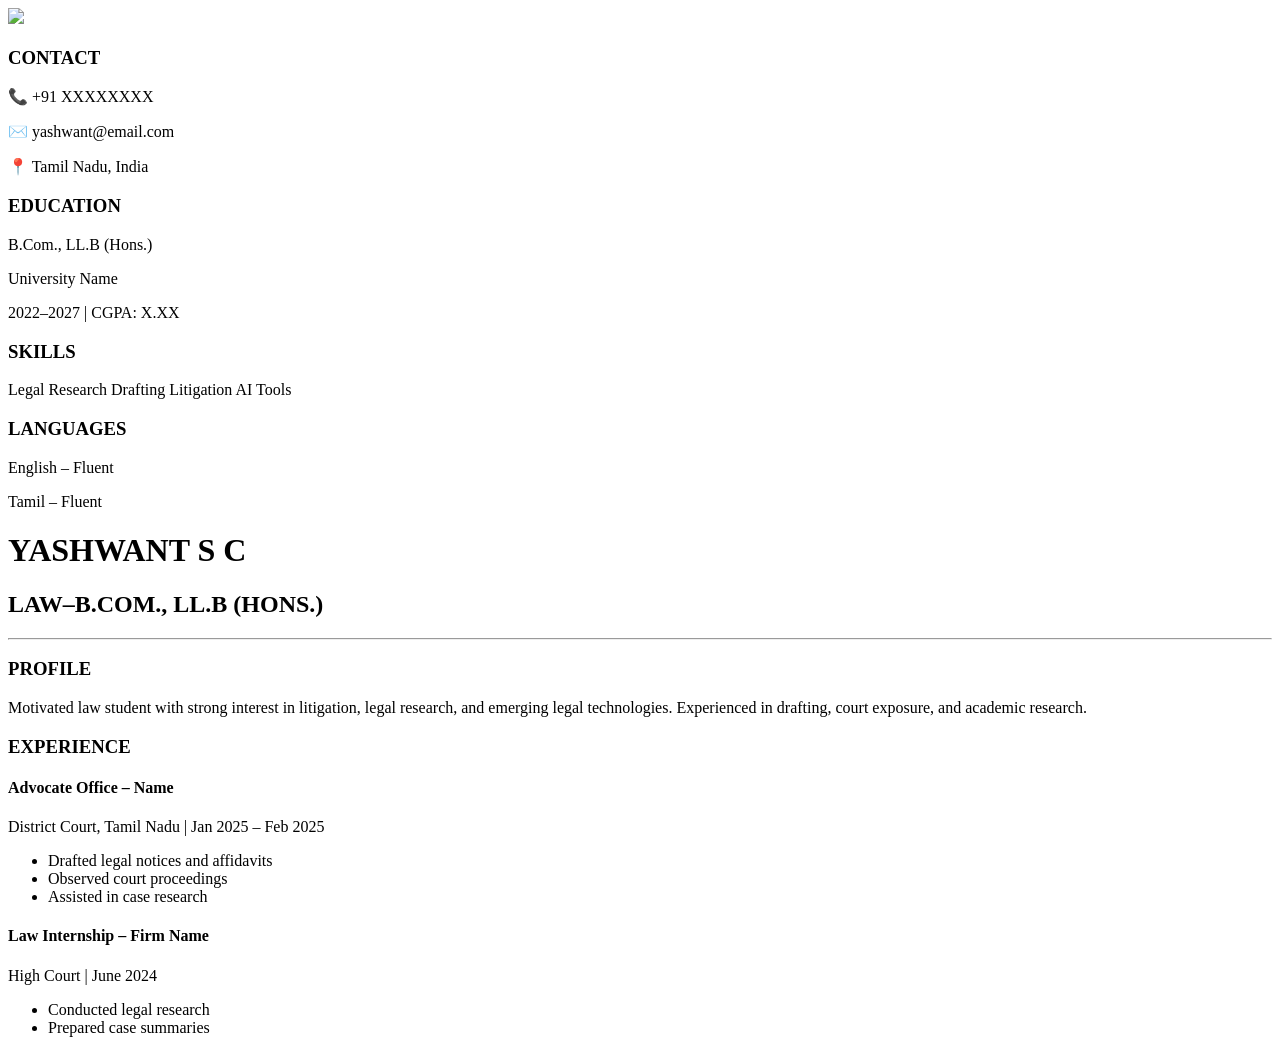
==== index.html @ 4865d0a4 "Update and rename cv-site to index.html" ====
<!DOCTYPE html>
<html lang="en">
<head>
  <meta charset="UTF-8">
  <title>Yashwant S C - CV</title>
  <link rel="stylesheet" href="style.css">
</head>

<body>

<div class="container">

  <!-- 🔵 LEFT SIDEBAR -->
  <aside class="sidebar">
    
    <img src="assets/profile.jpg" class="profile-img">

    <div class="section">
      <h3>CONTACT</h3>
      <p>📞 +91 XXXXXXXX</p>
      <p>✉️ yashwant@email.com</p>
      <p>📍 Tamil Nadu, India</p>
    </div>

    <div class="section">
      <h3>EDUCATION</h3>
      <p>B.Com., LL.B (Hons.)</p>
      <p>University Name</p>
      <p>2022–2027 | CGPA: X.XX</p>
    </div>

    <div class="section">
      <h3>SKILLS</h3>
      <div class="tags">
        <span>Legal Research</span>
        <span>Drafting</span>
        <span>Litigation</span>
        <span>AI Tools</span>
      </div>
    </div>

    <div class="section">
      <h3>LANGUAGES</h3>
      <p>English – Fluent</p>
      <p>Tamil – Fluent</p>
    </div>

  </aside>


  <!-- ⚪ RIGHT CONTENT -->
  <main class="main">

    <div class="header">
      <h1>YASHWANT S C</h1>
      <h2>LAW–B.COM., LL.B (HONS.)</h2>
      <hr>
    </div>

    <section>
      <h3>PROFILE</h3>
      <p>
        Motivated law student with strong interest in litigation,
        legal research, and emerging legal technologies.
        Experienced in drafting, court exposure, and academic research.
      </p>
    </section>

    <section>
      <h3>EXPERIENCE</h3>

      <div class="job">
        <h4>Advocate Office – Name</h4>
        <span>District Court, Tamil Nadu | Jan 2025 – Feb 2025</span>
        <ul>
          <li>Drafted legal notices and affidavits</li>
          <li>Observed court proceedings</li>
          <li>Assisted in case research</li>
        </ul>
      </div>

      <div class="job">
        <h4>Law Internship – Firm Name</h4>
        <span>High Court | June 2024</span>
        <ul>
          <li>Conducted legal research</li>
          <li>Prepared case summaries</li>
        </ul>
      </div>

    </section>

  </main>

</div>

</body>
</html>
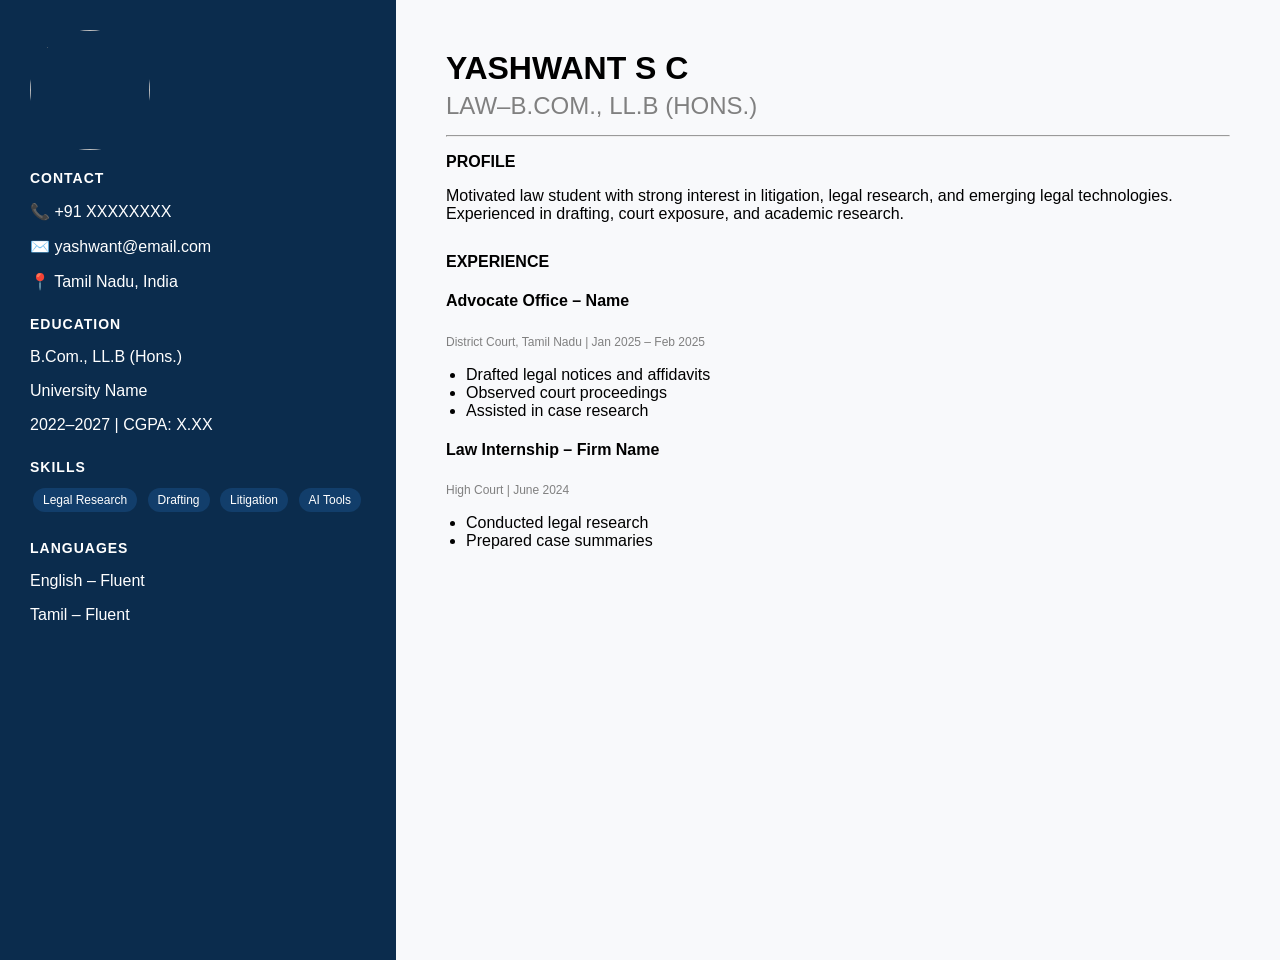
==== commit 44f797ce: "Update index.html" ====
--- a/index.html
+++ b/index.html
@@ -46,7 +46,7 @@
     </div>
 
   </aside>
-
+<script src="script.js"></script>
 
   <!-- ⚪ RIGHT CONTENT -->
   <main class="main">
--- a/style.css
+++ b/style.css
@@ -0,0 +1,91 @@
+body {
+  margin: 0;
+  font-family: 'Segoe UI', sans-serif;
+}
+
+.container {
+  display: flex;
+}
+
+/* 🔵 SIDEBAR */
+.sidebar {
+  width: 30%;
+  background: #0b2c4d;
+  color: white;
+  padding: 30px;
+  position: sticky;
+  top: 0;
+  height: 100vh;
+}
+
+.profile-img {
+  width: 120px;
+  height: 120px;
+  border-radius: 50%;
+  display: block;
+  margin-bottom: 20px;
+}
+
+.section {
+  margin-bottom: 25px;
+}
+
+.section h3 {
+  font-size: 14px;
+  letter-spacing: 1px;
+  margin-bottom: 10px;
+}
+
+.tags span {
+  display: inline-block;
+  background: #123e6b;
+  padding: 5px 10px;
+  margin: 3px;
+  border-radius: 15px;
+  font-size: 12px;
+}
+
+/* ⚪ MAIN CONTENT */
+.main {
+  width: 70%;
+  padding: 50px;
+  background: #f8f9fb;
+}
+
+.header h1 {
+  margin: 0;
+  font-size: 32px;
+}
+
+.header h2 {
+  margin: 5px 0;
+  font-weight: normal;
+  color: gray;
+}
+
+.header hr {
+  margin: 15px 0;
+}
+
+section {
+  margin-bottom: 30px;
+}
+
+section h3 {
+  text-transform: uppercase;
+  font-size: 16px;
+  margin-bottom: 10px;
+}
+
+.job {
+  margin-bottom: 20px;
+}
+
+.job span {
+  font-size: 12px;
+  color: gray;
+}
+
+ul {
+  padding-left: 20px;
+}
